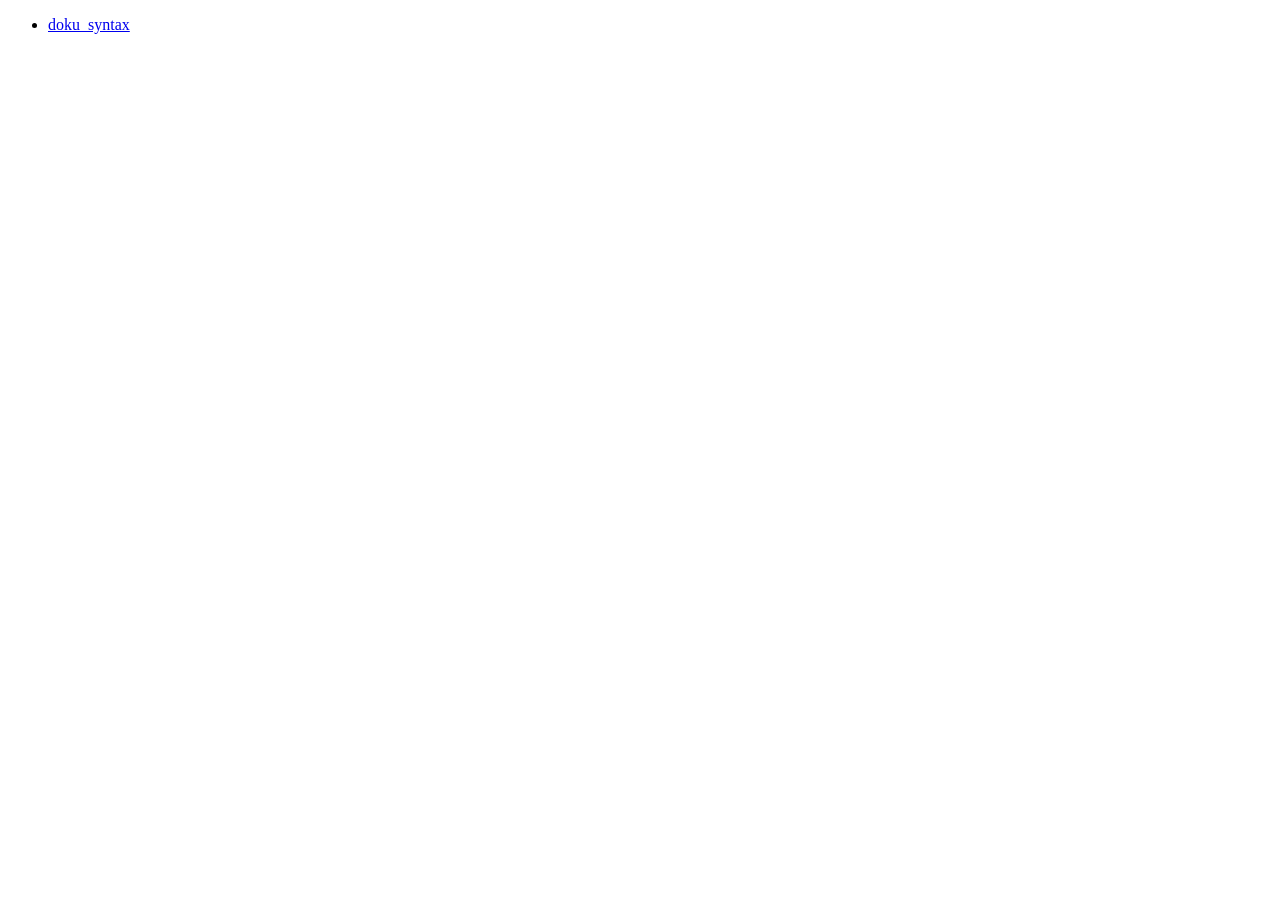
==== index.html @ f4703bba "doku-syntax" ====
<!DOCTYPE html>
<html lang="en">
<head>
  <meta charset="UTF-8">
  <title></title>
</head>
<body>
  <ul>
    <li><a href="dash-feed://http%3A%2F%2Fgit.smartisan.com%2Flishouyu%2Fdash-docset%2Fraw%2Fmaster%2Fdoku-syntax%2Fdoku.xml">doku_syntax</a></li>
  </ul>
</body>
</html>
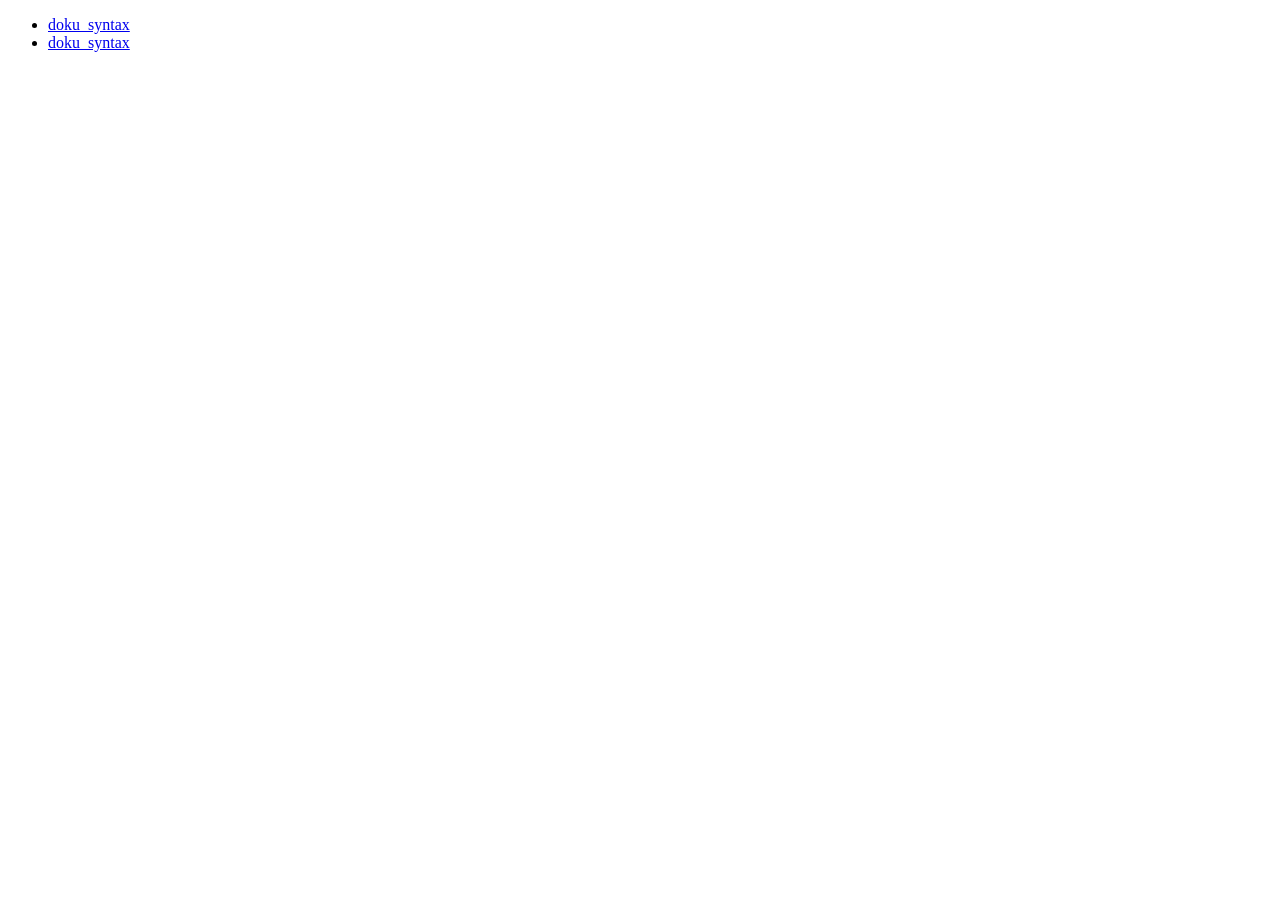
==== commit f2ff0c7e: "添加 jvm8 options" ====
--- a/index.html
+++ b/index.html
@@ -7,6 +7,7 @@
 <body>
   <ul>
     <li><a href="dash-feed://http%3A%2F%2Fgit.smartisan.com%2Flishouyu%2Fdash-docset%2Fraw%2Fmaster%2Fdoku-syntax%2Fdoku.xml">doku_syntax</a></li>
+    <li><a href="dash-feed://http%3A%2F%2Fgit.smartisan.com%2Flishouyu%2Fdash-docset%2Fraw%2Fmaster%2Fdoku-syntax%2Fdoku.xml">doku_syntax</a></li>
   </ul>
 </body>
 </html>
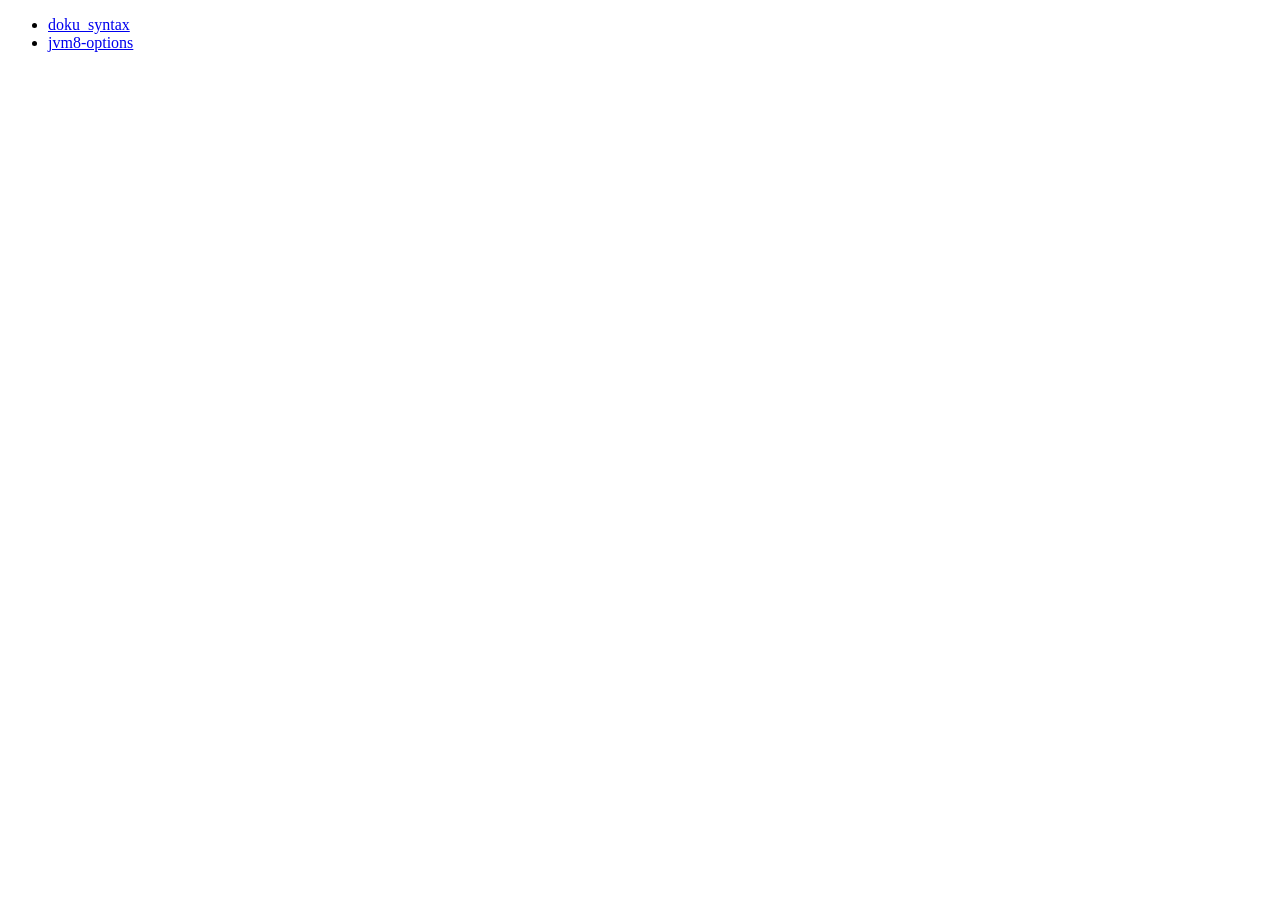
==== commit 1c80062c: "jvm8-options" ====
--- a/index.html
+++ b/index.html
@@ -2,12 +2,12 @@
 <html lang="en">
 <head>
   <meta charset="UTF-8">
-  <title></title>
+  <title>dash docsets</title>
 </head>
 <body>
   <ul>
-    <li><a href="dash-feed://http%3A%2F%2Fgit.smartisan.com%2Flishouyu%2Fdash-docset%2Fraw%2Fmaster%2Fdoku-syntax%2Fdoku.xml">doku_syntax</a></li>
-    <li><a href="dash-feed://http%3A%2F%2Fgit.smartisan.com%2Flishouyu%2Fdash-docset%2Fraw%2Fmaster%2Fdoku-syntax%2Fdoku.xml">doku_syntax</a></li>
+    <li><a href="dash-feed://http%3A%2F%2Fcodepiano.github.io%2Fdash%2Fdocset%2Fdoku.xml">doku_syntax</a></li>
+    <li><a href="dash-feed://http%3A%2F%2Fcodepiano.github.io%2Fdash%2Fdocset%2Fjvm8-options.xml">jvm8-options</a></li>
   </ul>
 </body>
 </html>
